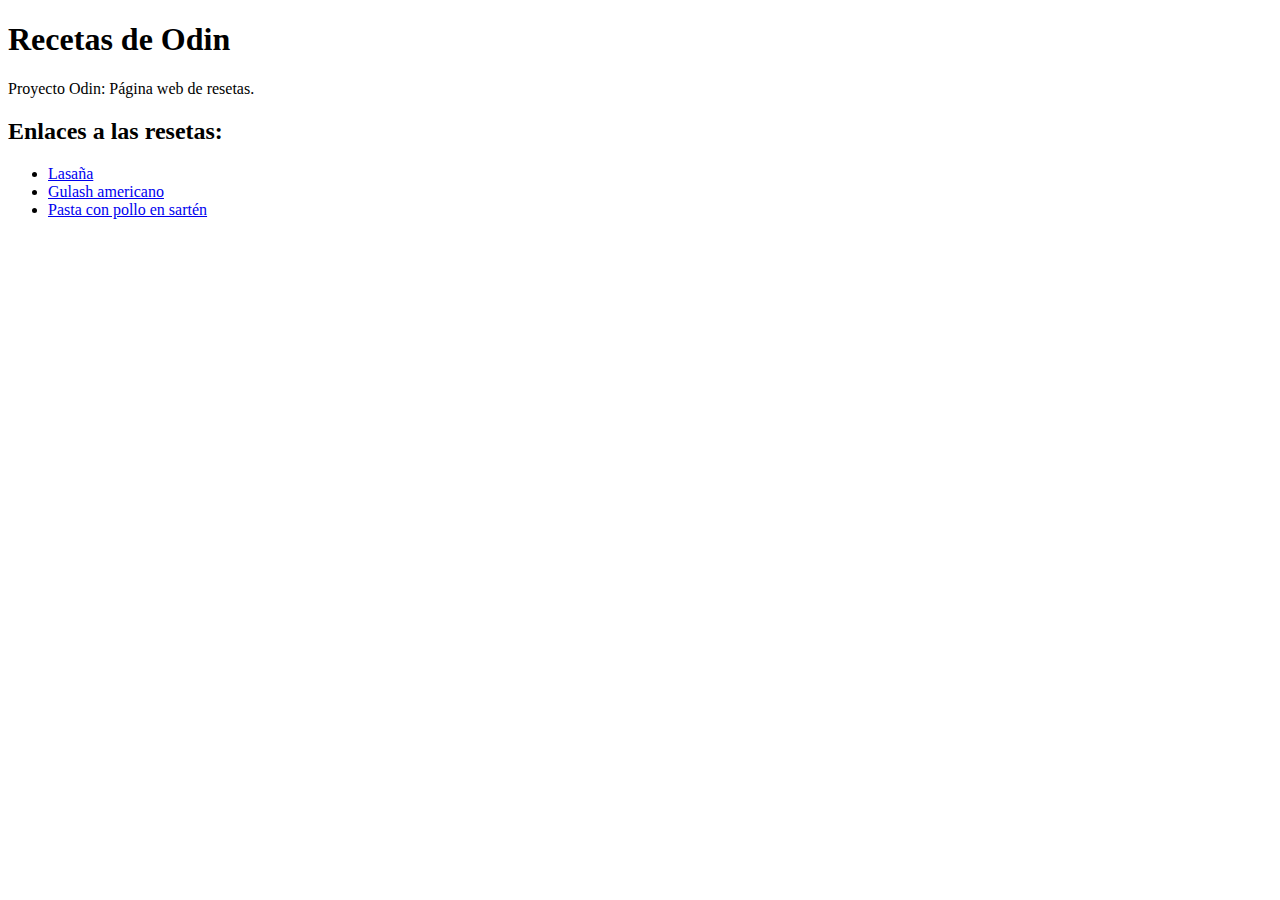
==== index.html @ c903698f "Estructura página de inicio" ====
<!DOCTYPE html>
<html lang="en">
<head>
    <meta charset="UTF-8">
    <meta name="viewport" content="width=device-width, initial-scale=1.0">
    <title>Recetas de Odin</title>
</head>
<body>

    <h1>Recetas de Odin</h1>

    <p>Proyecto Odin: Página web de resetas.</p>
    
    <h2>Enlaces a las resetas:</h2>

    <ul>
        <li><a href="recipes/lasaña.html">Lasaña</a></li>
        <li><a href="#">Gulash americano</a></li>
        <li><a href="#">Pasta con pollo en sartén</a></li>
    </ul>
      
            
</body>
</html>
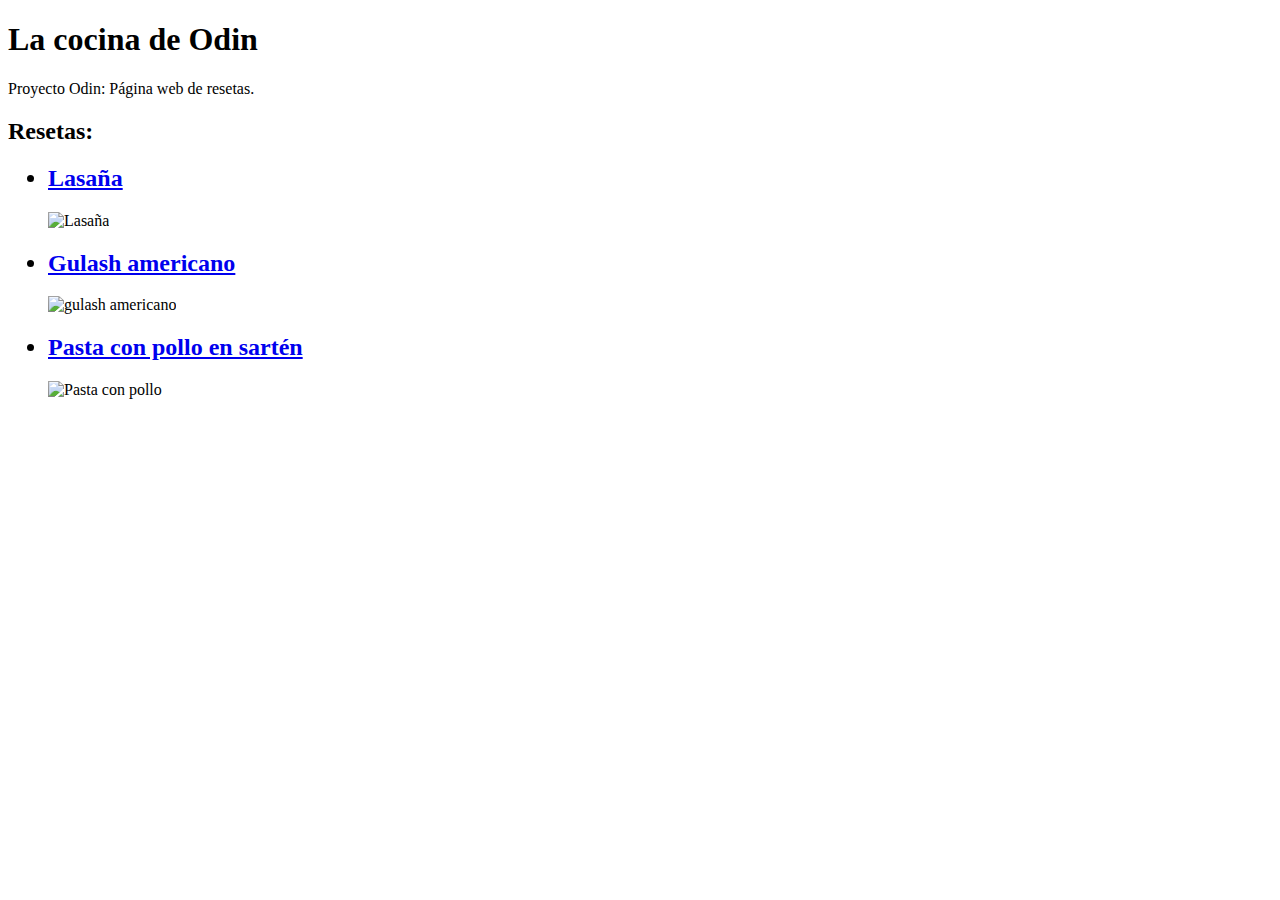
==== commit 2481180f: "Organizar página de inicio" ====
--- a/index.html
+++ b/index.html
@@ -7,16 +7,19 @@
 </head>
 <body>
 
-    <h1>Recetas de Odin</h1>
+    <h1>La cocina de Odin</h1>
 
     <p>Proyecto Odin: Página web de resetas.</p>
     
-    <h2>Enlaces a las resetas:</h2>
+    <h2>Resetas:</h2>
 
     <ul>
-        <li><a href="recipes/lasaña.html">Lasaña</a></li>
-        <li><a href="#">Gulash americano</a></li>
-        <li><a href="#">Pasta con pollo en sartén</a></li>
+        <h2><li><a href="recipes/lasaña.html">Lasaña</a></li></h2>
+        <img src="recipes/resetas/lasaña/lasaña_Uno.jpg" alt="Lasaña" width="500">
+        <h2><li><a href="#">Gulash americano</a></li></h2>
+        <img src="recipes/resetas/gulash americano/gulash" alt="gulash americano" width="500">
+        <h2><li><a href="#">Pasta con pollo en sartén</a></li></h2>
+        <img src="recipes/resetas/pasta_con_pollo/pasta" alt="Pasta con pollo" width="500">
     </ul>
       
             
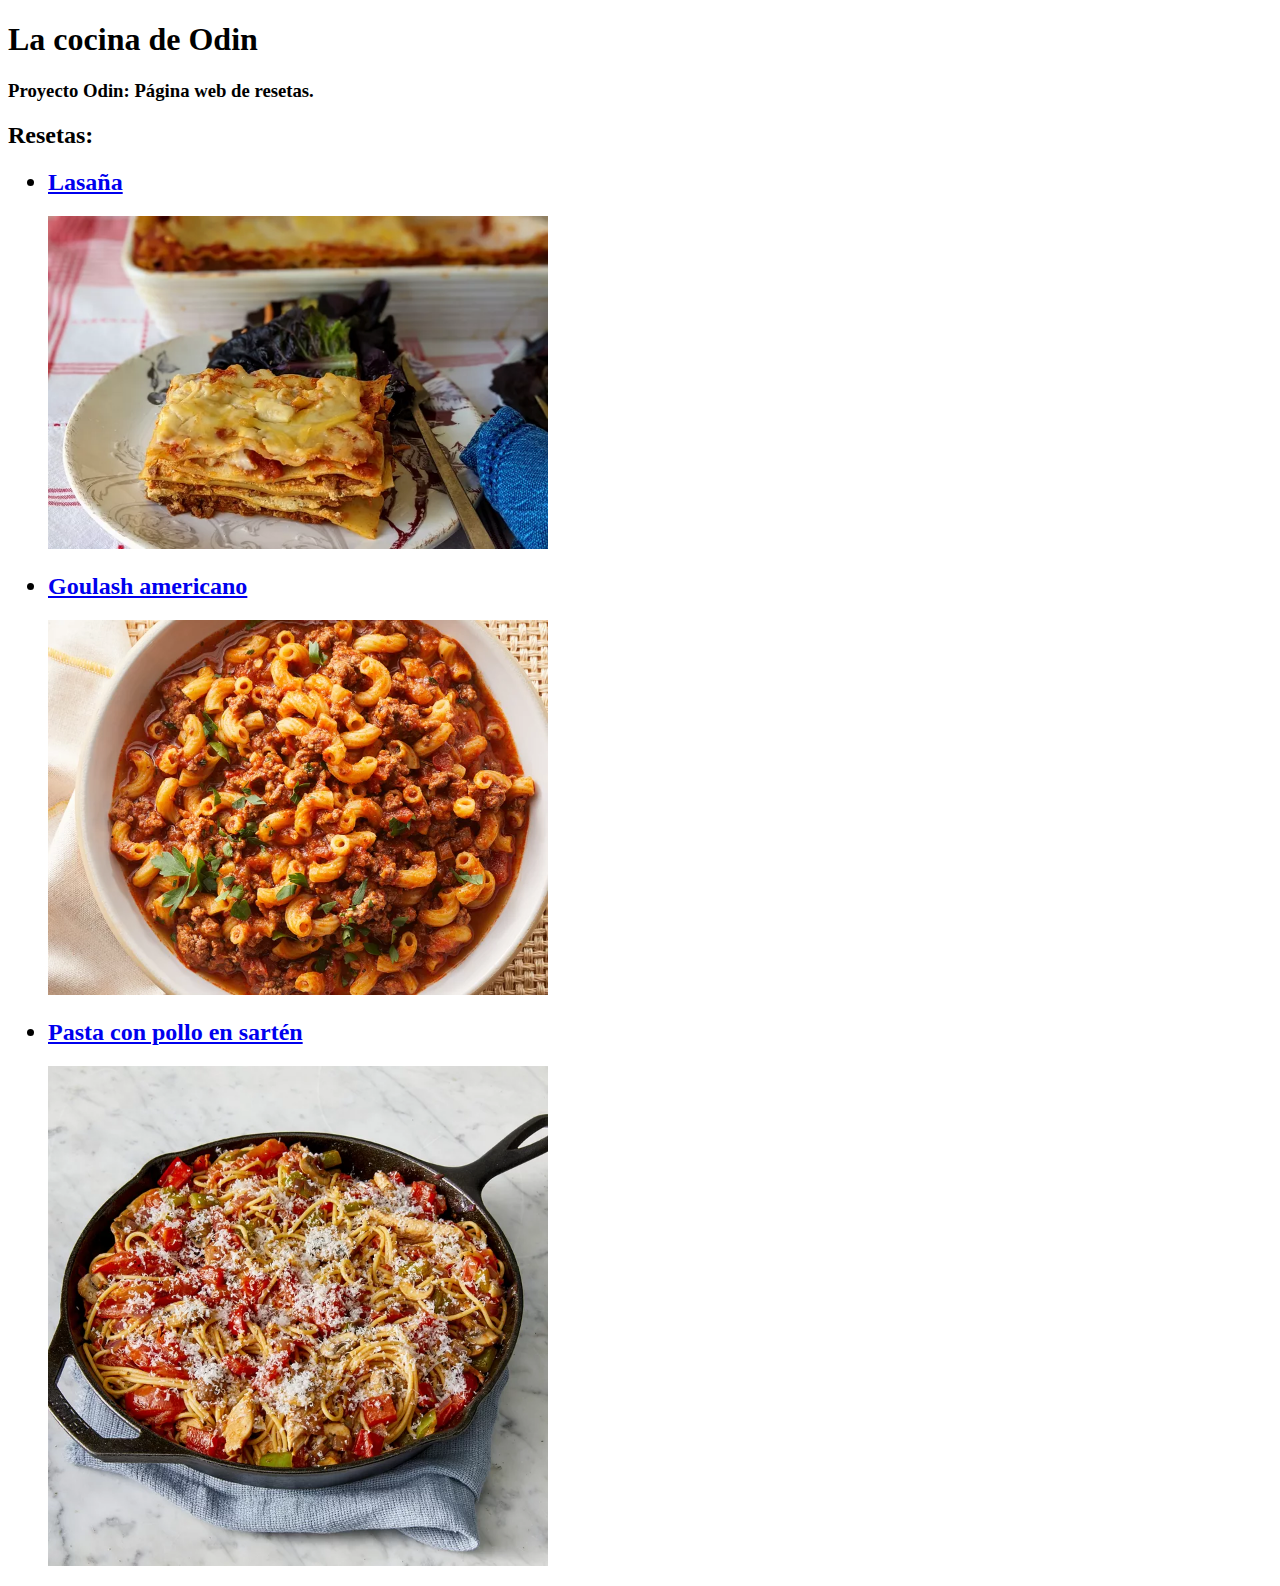
==== commit c449ed76: "Organizar estructura" ====
--- a/index.html
+++ b/index.html
@@ -9,17 +9,19 @@
 
     <h1>La cocina de Odin</h1>
 
-    <p>Proyecto Odin: Página web de resetas.</p>
+    <h3>Proyecto Odin: Página web de resetas.</h3>
     
     <h2>Resetas:</h2>
 
     <ul>
-        <h2><li><a href="recipes/lasaña.html">Lasaña</a></li></h2>
+        <h2><li><a href="recipes/lasagna.html">Lasaña</a></li></h2>
         <img src="recipes/resetas/lasaña/lasaña_Uno.jpg" alt="Lasaña" width="500">
-        <h2><li><a href="#">Gulash americano</a></li></h2>
-        <img src="recipes/resetas/gulash americano/gulash" alt="gulash americano" width="500">
-        <h2><li><a href="#">Pasta con pollo en sartén</a></li></h2>
-        <img src="recipes/resetas/pasta_con_pollo/pasta" alt="Pasta con pollo" width="500">
+
+        <h2><li><a href="/recipes/goulash.html">Goulash americano</a></li></h2>
+        <img src="/recipes/resetas/goulash/goulash_Uno.jpg" alt="goulash americano" width="500">
+
+        <h2><li><a href="/recipes/pasta_con_pollo.html">Pasta con pollo en sartén</a></li></h2>
+        <img src="/recipes/resetas/pasta_con_pollo/pasta_Uno.jpg" alt="Pasta con pollo" width="500">
     </ul>
       
             
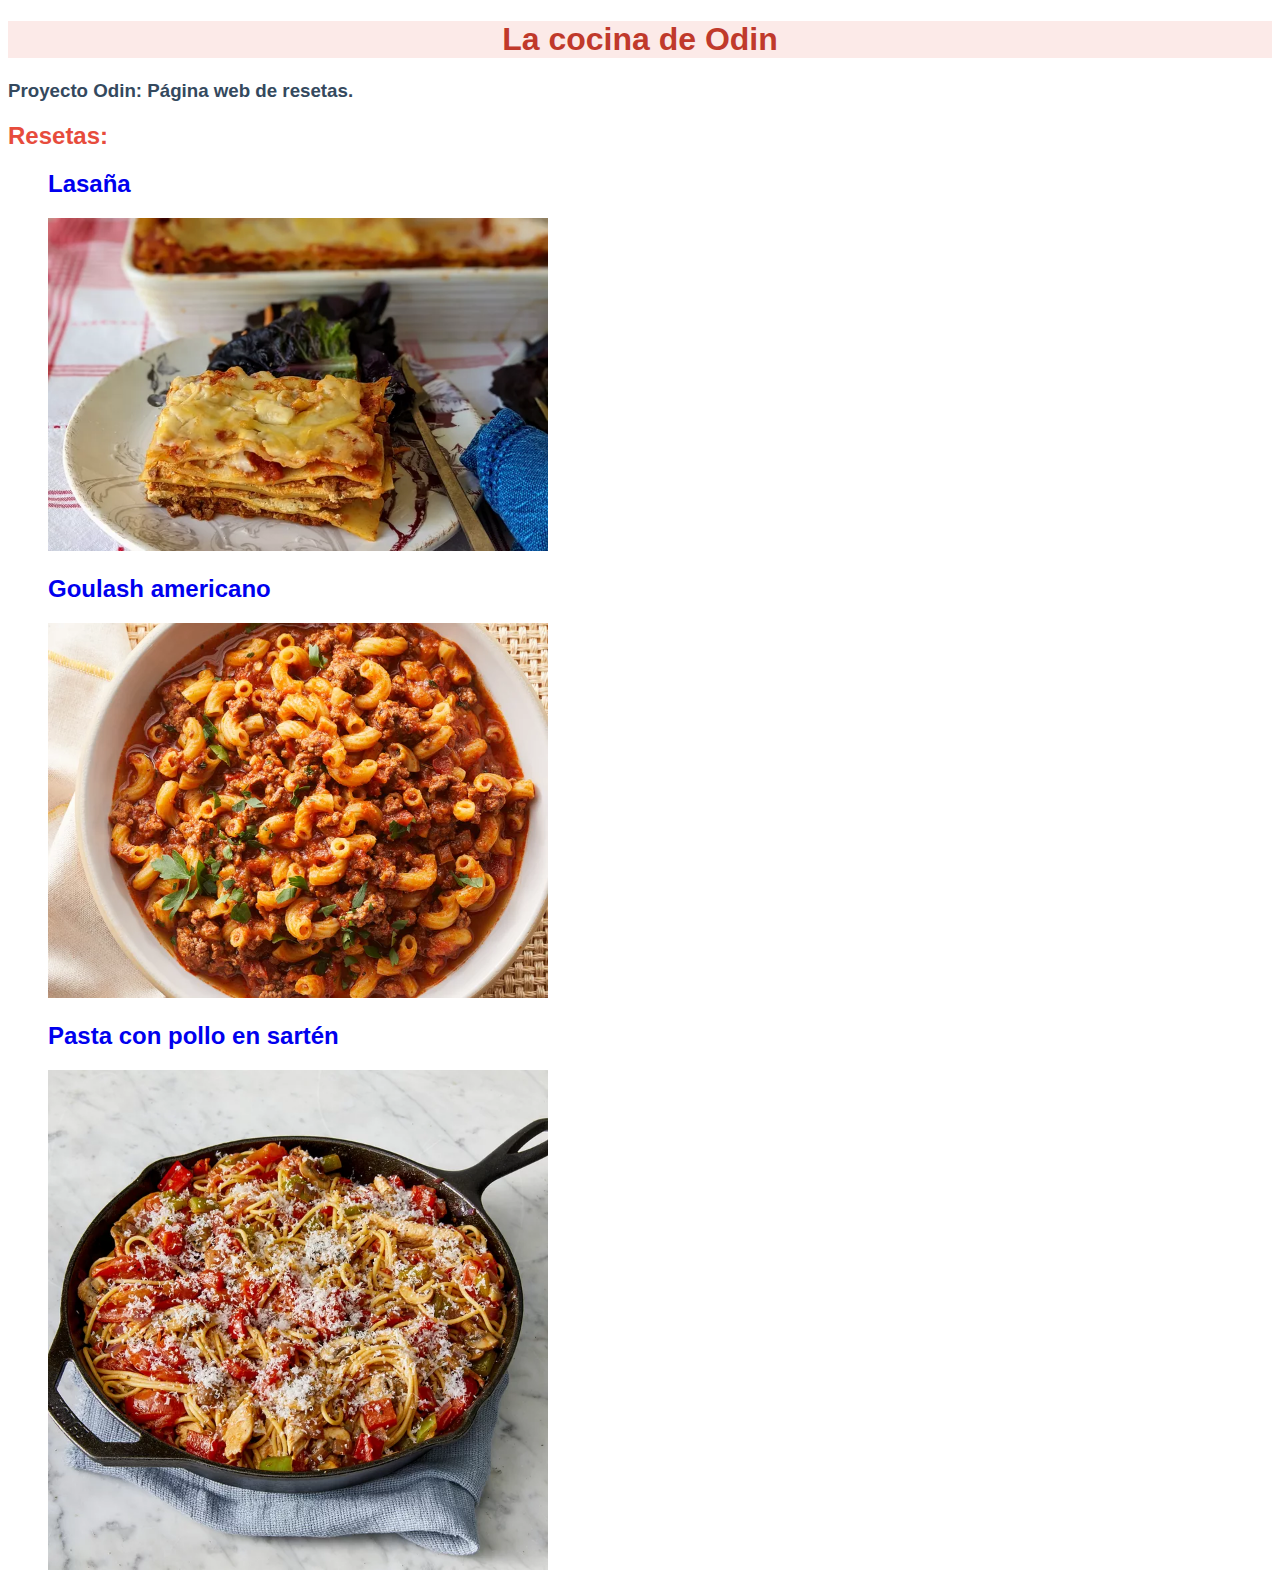
==== commit 86b76c73: "Agregar css al documento html" ====
--- a/index.html
+++ b/index.html
@@ -4,6 +4,7 @@
     <meta charset="UTF-8">
     <meta name="viewport" content="width=device-width, initial-scale=1.0">
     <title>Recetas de Odin</title>
+    <link rel="stylesheet" href="styles.css">
 </head>
 <body>
 
--- a/styles.css
+++ b/styles.css
@@ -0,0 +1,32 @@
+*{
+    font-family: Verdana, Geneva, Tahoma, sans-serif;
+
+}
+
+h1{
+    color: #c0392b;
+    background-color: #ec706325;
+    text-align: center;
+}
+
+h2{
+    color: #e74c3c ;
+}
+
+h3{
+    color: #34495e;
+}
+
+a{
+    text-decoration: none;
+}
+
+.home{
+    text-align: center;
+}
+
+ul{
+    list-style: none;
+}
+
+
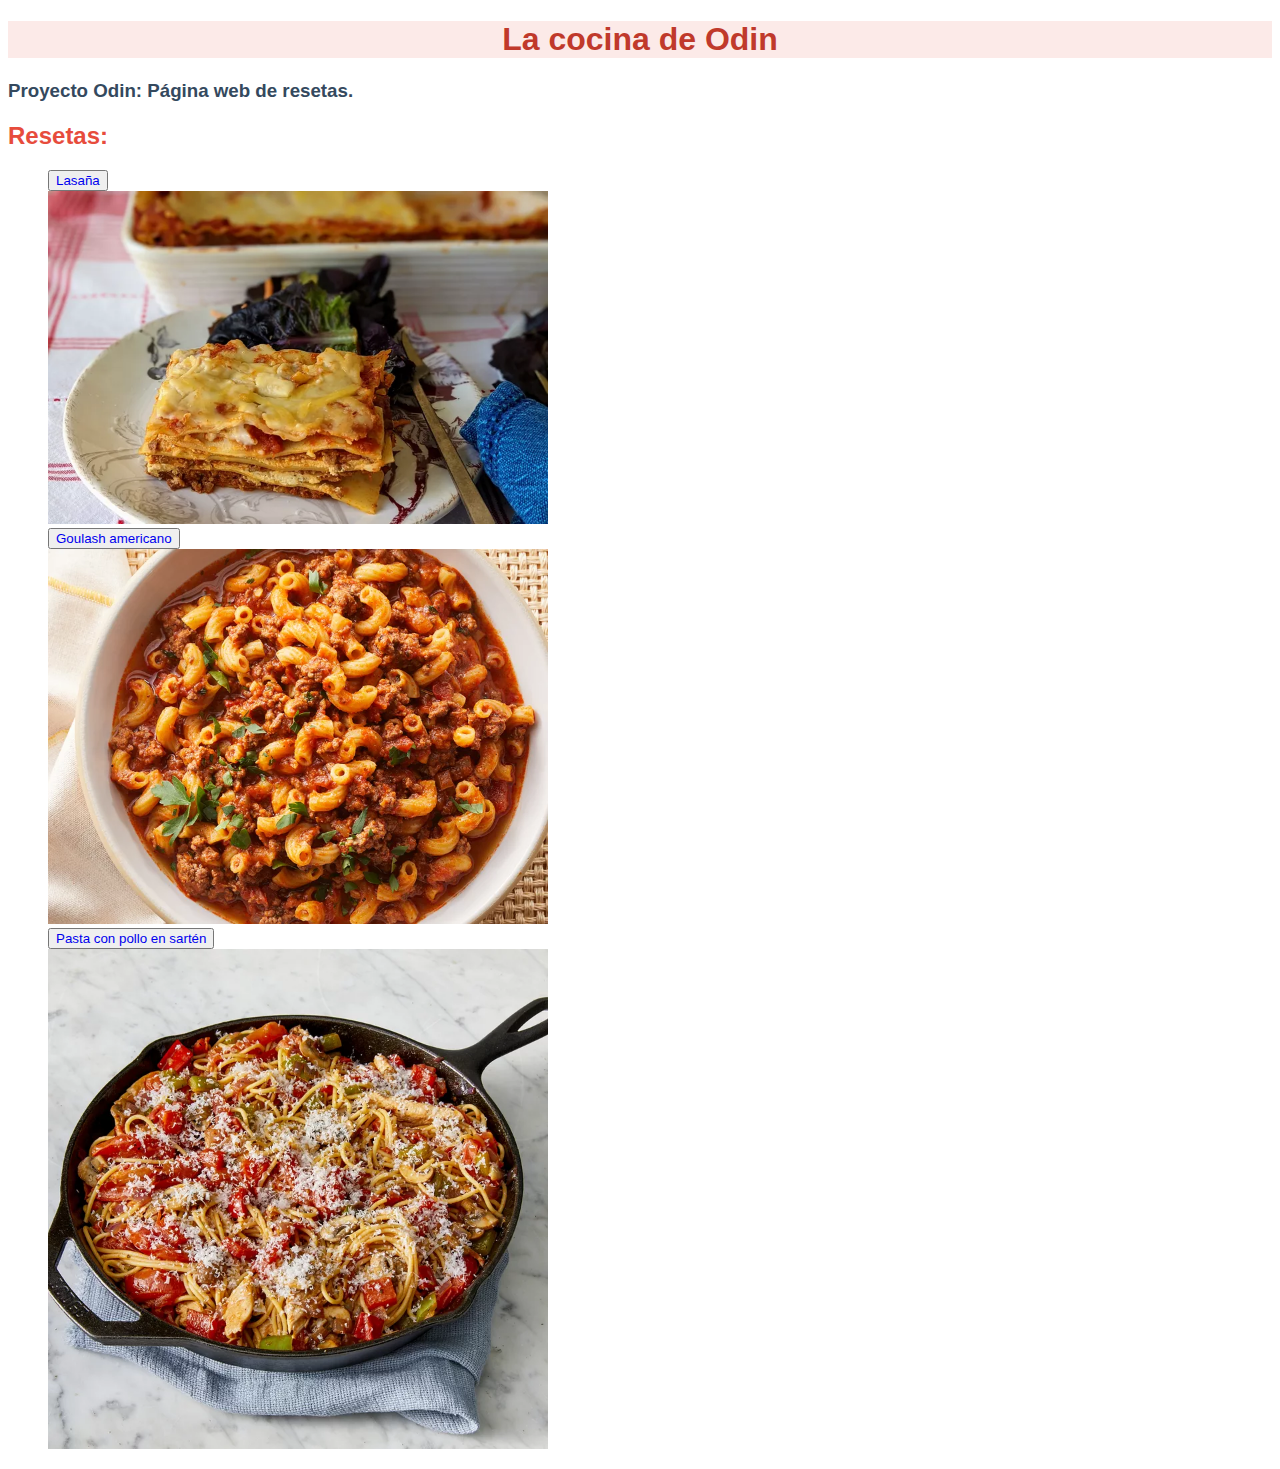
==== commit f87cc115: "Organizar estructura" ====
--- a/index.html
+++ b/index.html
@@ -14,15 +14,15 @@
     
     <h2>Resetas:</h2>
 
-    <ul>
-        <h2><li><a href="recipes/lasagna.html">Lasaña</a></li></h2>
-        <img src="recipes/resetas/lasaña/lasaña_Uno.jpg" alt="Lasaña" width="500">
+    <ul class="ul-li">
+        <button class="btn"><a href="recipes/lasagna.html">Lasaña</a></button>
+        <li><img src="recipes/resetas/lasaña/lasaña_Uno.jpg" alt="Lasaña" width="500" class="img"></li>
 
-        <h2><li><a href="/recipes/goulash.html">Goulash americano</a></li></h2>
-        <img src="/recipes/resetas/goulash/goulash_Uno.jpg" alt="goulash americano" width="500">
+        <button class="btn"><li><a href="/recipes/goulash.html">Goulash americano</a></button>
+        <li><img src="/recipes/resetas/goulash/goulash_Uno.jpg" alt="goulash americano" width="500" class="img"></li>
 
-        <h2><li><a href="/recipes/pasta_con_pollo.html">Pasta con pollo en sartén</a></li></h2>
-        <img src="/recipes/resetas/pasta_con_pollo/pasta_Uno.jpg" alt="Pasta con pollo" width="500">
+        <button class="btn"><li><a href="/recipes/pasta_con_pollo.html">Pasta con pollo en sartén</a></button>
+        <li><img src="/recipes/resetas/pasta_con_pollo/pasta_Uno.jpg" alt="Pasta con pollo" width="500" class="img"></li>
     </ul>
       
             
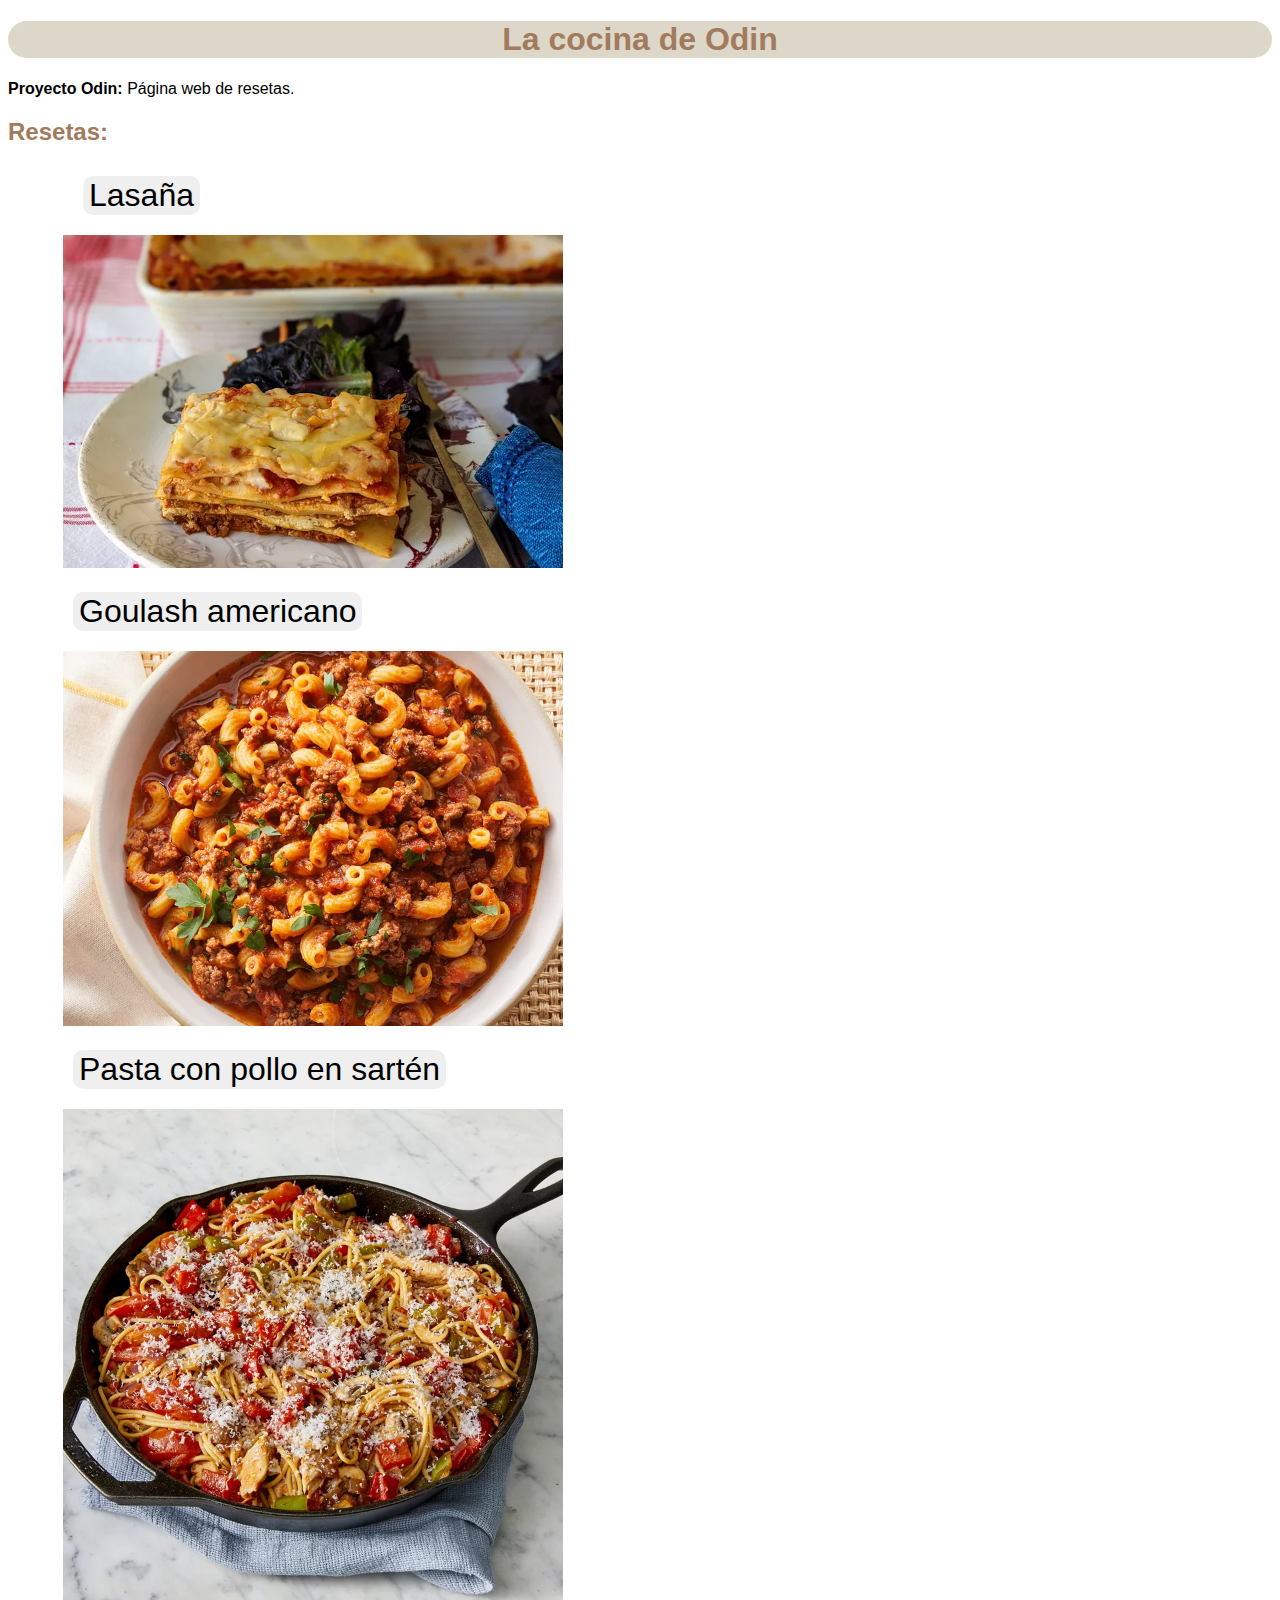
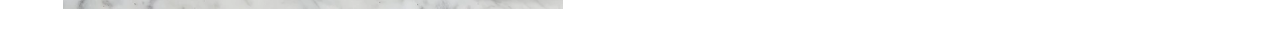
==== commit 84fe30cd: "Organizar semántica html" ====
--- a/index.html
+++ b/index.html
@@ -5,25 +5,46 @@
     <meta name="viewport" content="width=device-width, initial-scale=1.0">
     <title>Recetas de Odin</title>
     <link rel="stylesheet" href="styles.css">
+    <link rel="stylesheet" href="esbozo.css">
 </head>
 <body>
 
     <h1>La cocina de Odin</h1>
 
-    <h3>Proyecto Odin: Página web de resetas.</h3>
+        <p class="descr"><strong class="odin">Proyecto Odin:</strong> Página web de resetas.</h3>
     
     <h2>Resetas:</h2>
 
-    <ul class="ul-li">
-        <button class="btn"><a href="recipes/lasagna.html">Lasaña</a></button>
-        <li><img src="recipes/resetas/lasaña/lasaña_Uno.jpg" alt="Lasaña" width="500" class="img"></li>
+        <ul class="ul-li">
 
-        <button class="btn"><li><a href="/recipes/goulash.html">Goulash americano</a></button>
-        <li><img src="/recipes/resetas/goulash/goulash_Uno.jpg" alt="goulash americano" width="500" class="img"></li>
+            <li>
+                <a class="btn link" href="recipes/lasagna.html"></a>
+                <button class="btn">Lasaña</button></a>
+            </li>
 
-        <button class="btn"><li><a href="/recipes/pasta_con_pollo.html">Pasta con pollo en sartén</a></button>
-        <li><img src="/recipes/resetas/pasta_con_pollo/pasta_Uno.jpg" alt="Pasta con pollo" width="500" class="img"></li>
-    </ul>
+                <li>
+                    <img class="img" src="recipes/resetas/lasaña/lasaña_Uno.jpg" alt="Lasaña" width="500">
+                </li>
+
+            <li>
+                <a class="btn link" href="/recipes/goulash.html">
+                <button class="btn">Goulash americano</button></a>
+            </li>
+        
+                <li>
+                    <img class="img" src="/recipes/resetas/goulash/goulash_Uno.jpg" alt="goulash americano" width="500">
+                </li>
+
+            <li>
+                <a class="btn link" href="/recipes/pasta_con_pollo.html">
+                <button class="btn">Pasta con pollo en sartén</button></a>
+            </li>
+
+                <li>
+                    <img class="img" src="/recipes/resetas/pasta_con_pollo/pasta_Uno.jpg" alt="Pasta con pollo" width="500">
+                </li>
+
+        </ul>
       
             
 </body>
--- a/styles.css
+++ b/styles.css
@@ -4,29 +4,52 @@
 }
 
 h1{
-    color: #c0392b;
-    background-color: #ec706325;
+    color: #A27B5C;
+    background-color: #DCD7C9;
+    border-radius: 20px;
     text-align: center;
 }
 
 h2{
-    color: #e74c3c ;
+    color: #A27B5C ;
 }
 
 h3{
-    color: #34495e;
+    color: #3F4F44;
 }
 
-a{
-    text-decoration: none;
+.img{
+    margin: 10px;
 }
 
-.home{
+a, .btn{
+    text-decoration: none;
+    font-size: 32px;
+    border-radius: 10px;
+    border: 0;
+    color: black;
+    margin: 10px;
+}
+
+.home, .home-a{
     text-align: center;
+    color: #3F4F44;
+}
+
+.home-a:hover{
+    color: #A27B5C;  
+}
+
+.btn:hover{
+    background-color: #A27B5C;
+    color: #3F4F44;
 }
 
 ul{
     list-style: none;
 }
 
+.ul-li{
+    margin: 5px;
+}
 
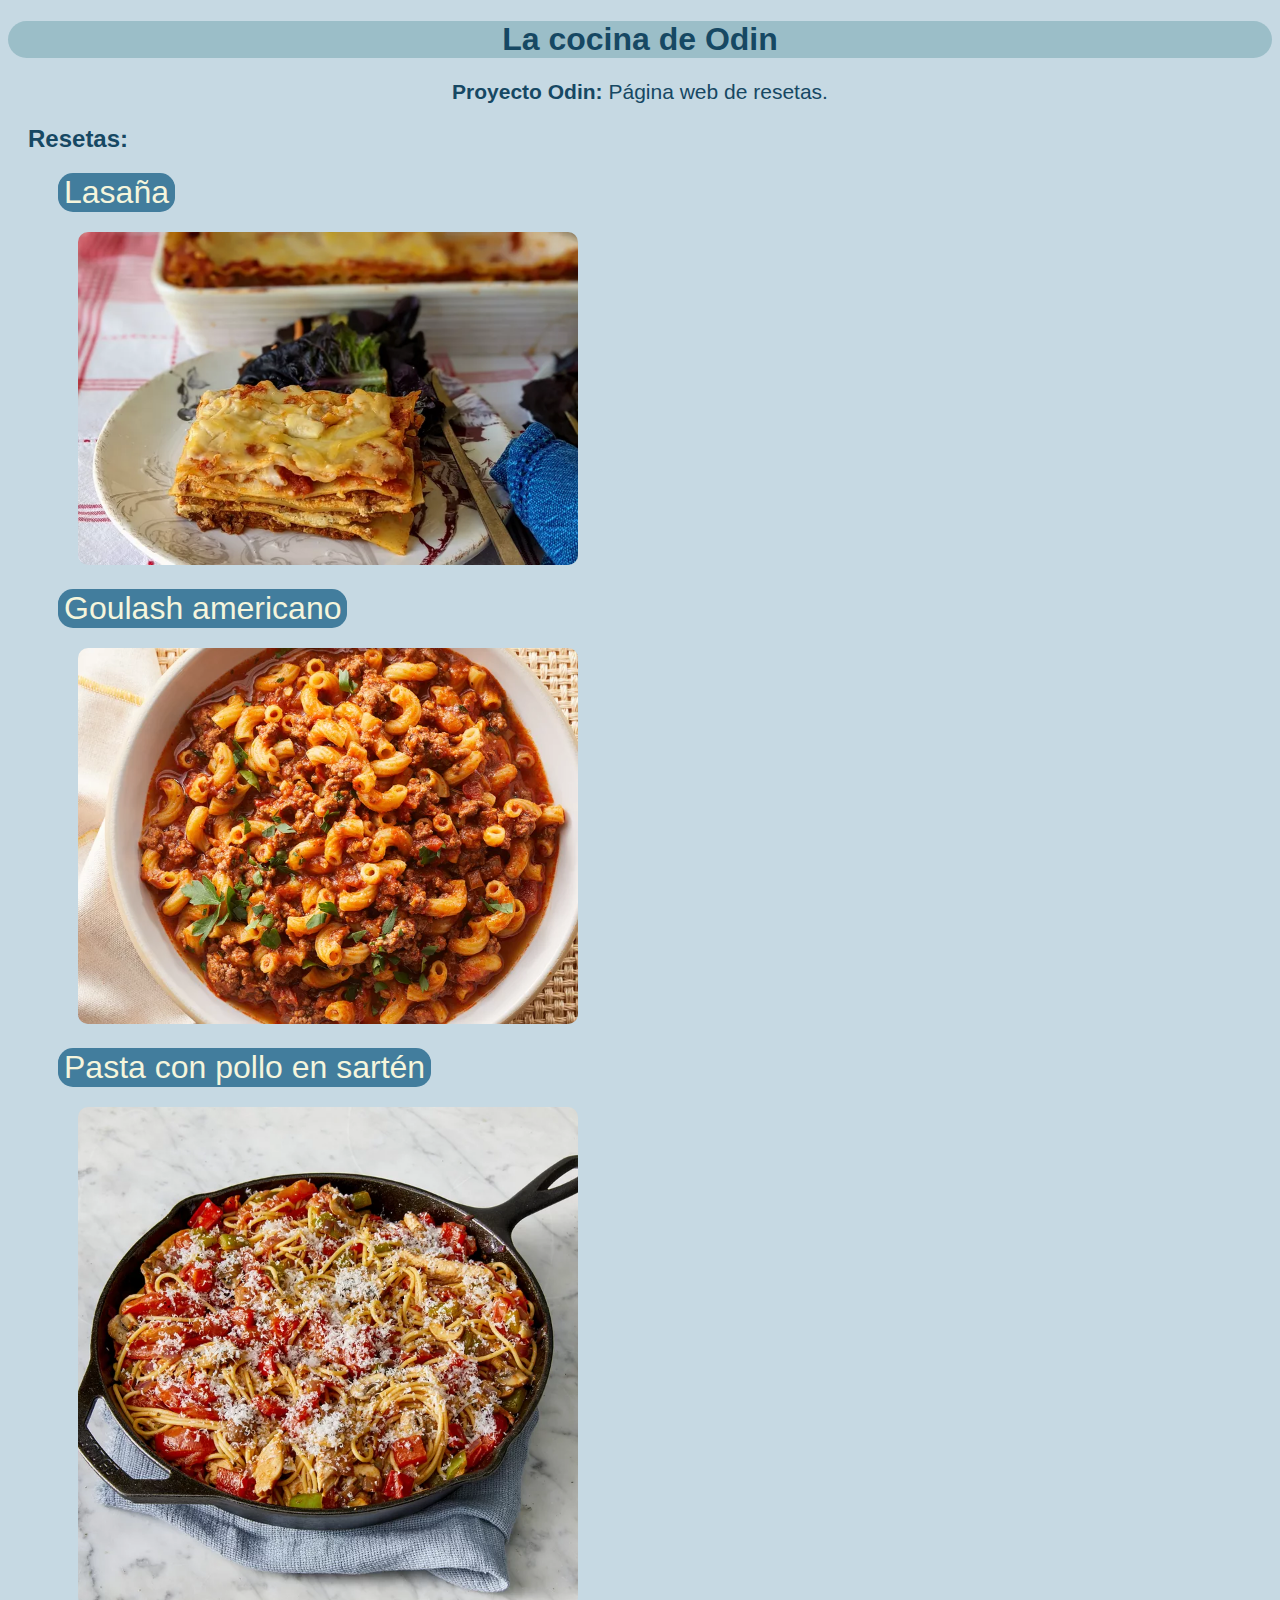
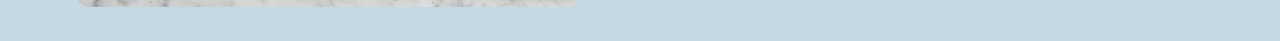
==== commit 7d28342f: "Organizar semántica" ====
--- a/index.html
+++ b/index.html
@@ -15,10 +15,10 @@
     
     <h2>Resetas:</h2>
 
-        <ul class="ul-li">
+        <ul class="list">
 
             <li>
-                <a class="btn link" href="recipes/lasagna.html"></a>
+                <a class="btn link" href="recipes/lasagna.html">
                 <button class="btn">Lasaña</button></a>
             </li>
 
--- a/styles.css
+++ b/styles.css
@@ -1,55 +1,73 @@
 *{
     font-family: Verdana, Geneva, Tahoma, sans-serif;
-
+    background-color:#c6d9e3;
 }
 
 h1{
-    color: #A27B5C;
-    background-color: #DCD7C9;
+    color: #164863;
+    background-color: #9BBEC8;
     border-radius: 20px;
+    text-align: center;
+    font-weight: bolder;
+}
+
+h2{
+    color: #164863;
+    margin: 20px;
+}
+
+h3{
+    color: #164863;
+    margin: 20px;
+}
+
+.descr{
+    color: #164863;
+    font-size: 21px;
     text-align: center;
 }
 
-h2{
-    color: #A27B5C ;
-}
-
-h3{
-    color: #3F4F44;
+.odin{
+    color: #164863;
 }
 
 .img{
     margin: 10px;
+    border-radius: 10px;
+    margin: 20px;
 }
 
-a, .btn{
+.btn{
+    background-color: #427D9D;
+    color: beige;
+    font-size: 32px;
     text-decoration: none;
-    font-size: 32px;
-    border-radius: 10px;
-    border: 0;
+    border-radius: 15px;
+    border: 0; 
+}
+
+.btn:hover{
+    background-color: #9BBEC8;
     color: black;
+}
+
+.list{
+    list-style: none;
     margin: 10px;
 }
 
-.home, .home-a{
+.home{
     text-align: center;
-    color: #3F4F44;
+    text-decoration: none;
+    color: #164863;
+    font-size: 32px;
+    margin: 20px;
+    display: block;
 }
 
-.home-a:hover{
-    color: #A27B5C;  
+.home:hover{
+   color: #7886C7; 
 }
 
-.btn:hover{
-    background-color: #A27B5C;
-    color: #3F4F44;
-}
 
-ul{
-    list-style: none;
-}
 
-.ul-li{
-    margin: 5px;
-}
-
